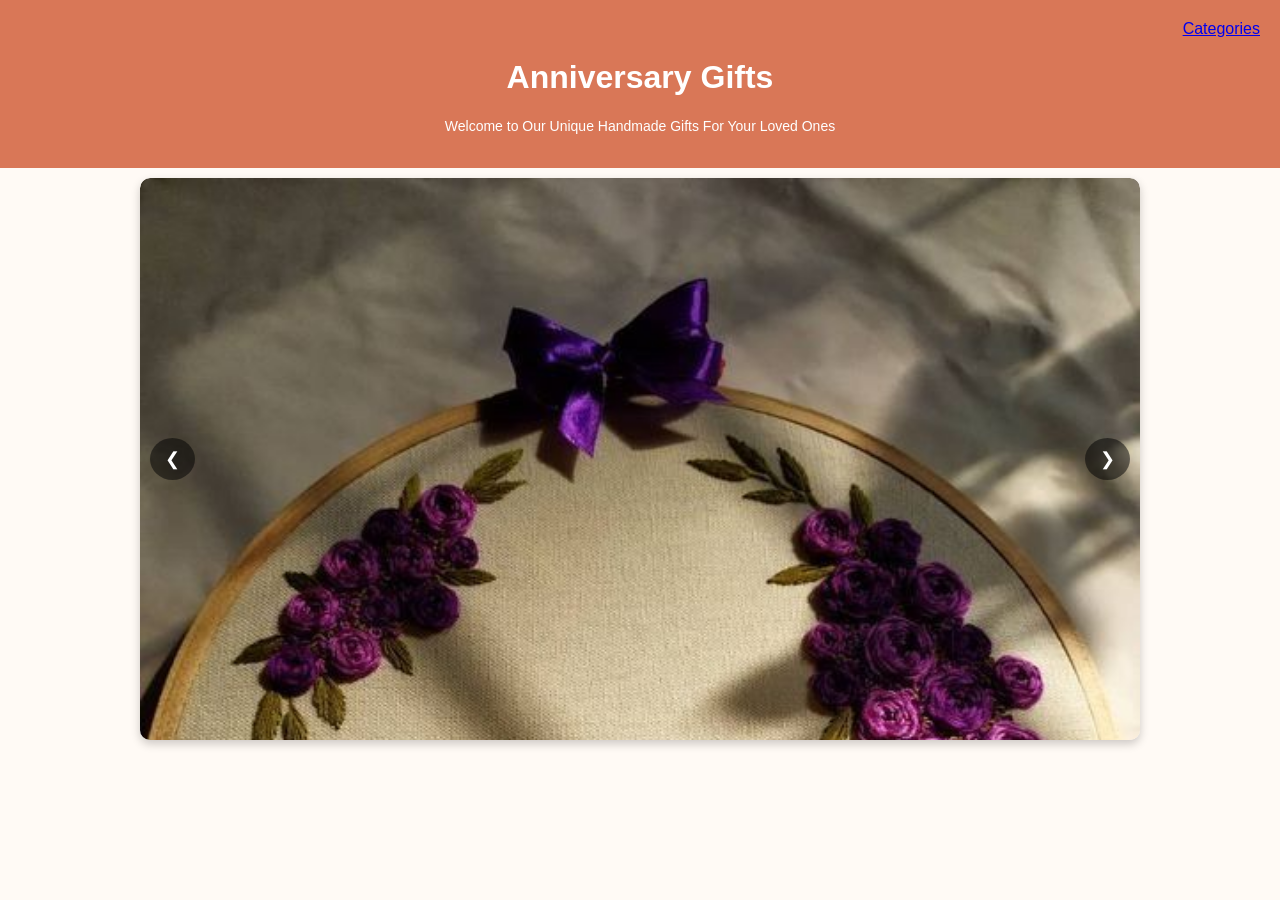
==== Anni.html @ 4f7fab9a "My First Commit" ====
<!DOCTYPE html>
<html lang="en">
<head>
  <meta charset="UTF-8" />
  <title>Stitching Corner</title>
  <meta name="viewport" content="width=device-width, initial-scale=1" />
  <style>
    body {
      font-family: 'Poppins', sans-serif;
      background: #fffaf5;
      margin: 0;
      padding: 0;
      text-align: center;
    }

    .header {
      background-color: #d97757;
      color: white;
      padding: 20px;
    }

    .notes {
      font-size: 14px;
      color: #fff;
    }

    .carousel {
  position: relative;
  width: 90%;              /* 90% of the screen width */
  max-width: 1000px;       /* limit max width for large screens */
  aspect-ratio: 16 / 9;    /* automatically keeps a nice rectangle shape */
  margin: 10px auto;
  overflow: hidden;
  border-radius: 10px;
  box-shadow: 0 4px 10px rgba(0,0,0,0.2);
}

.slides img {
  width: 100%;
  height: 50%;
  object-fit: cover;        /* keeps image proportions and crops nicely */
  display: none;
  border-radius: 10px;
}

    .slides img.active {
      display: block;
    }

    .prev, .next {
      position: absolute;
      top: 50%;
      transform: translateY(-50%);
      background-color: rgba(0,0,0,0.5);
      color: white;
      border: none;
      border-radius: 50%;
      padding: 10px 15px;
      cursor: pointer;
      font-size: 18px;
    }

    .prev:hover, .next:hover {
      background-color: rgba(0,0,0,0.7);
    }

    .prev {
      left: 10px;
    }

    .next {
      right: 10px;
    }
  </style>
</head>

<body>
      
  <header class="header">  
    <div style="display: flex; justify-content: flex-end;">
        <a href="Categories.html">Categories</a> 
    </div>    
      <h1>Anniversary Gifts</h1> 
      <p class="notes">Welcome to Our Unique Handmade Gifts For Your Loved Ones</p>
  </header>
  <section class="carousel">
    <div class="slides">
      <img src="pictures/Anni/Anni1.jpg" alt="Slide 1" class="active">
      <img src="pictures/Anni/Anni2.jpg" alt="Slide 2">
      <img src="pictures/Anni/Anni3.jpg" alt="Slide 3">
    </div>
    <button class="prev">&#10094;</button>
    <button class="next">&#10095;</button>
  </section>

  <script>
    const slides = document.querySelectorAll('.slides img');
    const prev = document.querySelector('.prev');
    const next = document.querySelector('.next');
    let index = 0;

    function showSlide(i) {
      slides.forEach((slide, idx) => {
        slide.classList.toggle('active', idx === i);
      });
    }

    prev.addEventListener('click', () => {
      index = (index > 0) ? index - 1 : slides.length - 1;
      showSlide(index);
    });

    next.addEventListener('click', () => {
      index = (index < slides.length - 1) ? index + 1 : 0;
      showSlide(index);
    });
  </script>
</body>
</html>
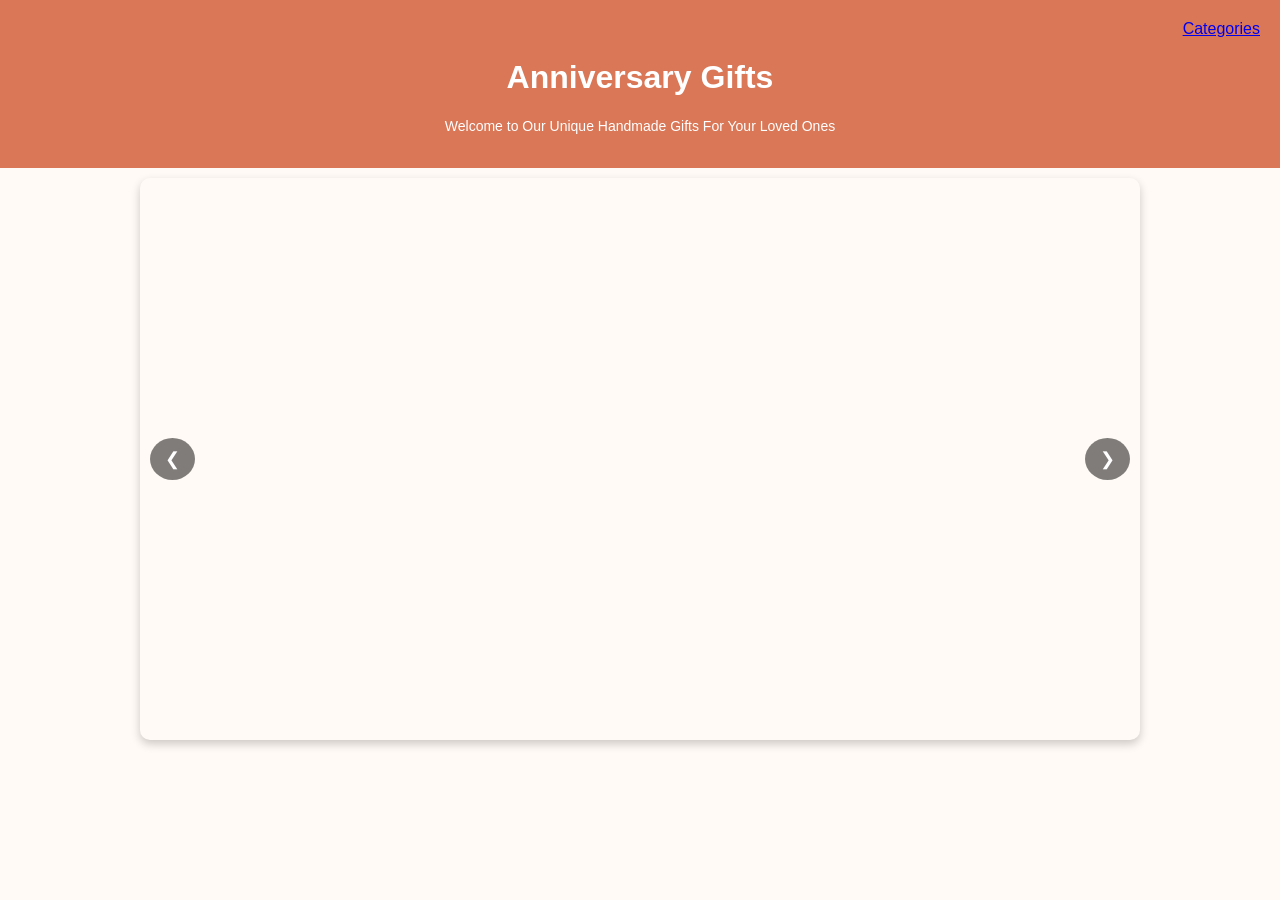
==== commit 209c8520: "adding new web pages" ====
--- a/Anni.html
+++ b/Anni.html
@@ -1,5 +1,6 @@
 <!DOCTYPE html>
 <html lang="en">
+
 <head>
   <meta charset="UTF-8" />
   <title>Stitching Corner</title>
@@ -25,33 +26,45 @@
     }
 
     .carousel {
-  position: relative;
-  width: 90%;              /* 90% of the screen width */
-  max-width: 1000px;       /* limit max width for large screens */
-  aspect-ratio: 16 / 9;    /* automatically keeps a nice rectangle shape */
-  margin: 10px auto;
-  overflow: hidden;
-  border-radius: 10px;
-  box-shadow: 0 4px 10px rgba(0,0,0,0.2);
-}
+      position: relative;
+      width: 90%;
+      max-width: 1000px;
+      aspect-ratio: 16 / 9;
+      /* ok if supported */
+      min-height: 300px;
+      /* fallback if aspect-ratio isn't supported */
+      margin: 10px auto;
+      overflow: hidden;
+      border-radius: 10px;
+      box-shadow: 0 4px 10px rgba(0, 0, 0, 0.2);
+    }
 
-.slides img {
-  width: 100%;
-  height: 50%;
-  object-fit: cover;        /* keeps image proportions and crops nicely */
-  display: none;
-  border-radius: 10px;
-}
+    .slides {
+      height: 100%;
+      /* ensure slides fills the carousel */
+    }
+
+    .slides img {
+      width: 100%;
+      height: 100%;
+      object-fit: cover;
+      object-position: center;
+      /* center the cropped area */
+      display: none;
+      border-radius: 10px;
+    }
 
     .slides img.active {
       display: block;
     }
 
-    .prev, .next {
+
+    .prev,
+    .next {
       position: absolute;
       top: 50%;
       transform: translateY(-50%);
-      background-color: rgba(0,0,0,0.5);
+      background-color: rgba(0, 0, 0, 0.5);
       color: white;
       border: none;
       border-radius: 50%;
@@ -60,8 +73,9 @@
       font-size: 18px;
     }
 
-    .prev:hover, .next:hover {
-      background-color: rgba(0,0,0,0.7);
+    .prev:hover,
+    .next:hover {
+      background-color: rgba(0, 0, 0, 0.7);
     }
 
     .prev {
@@ -75,17 +89,17 @@
 </head>
 
 <body>
-      
-  <header class="header">  
+
+  <header class="header">
     <div style="display: flex; justify-content: flex-end;">
-        <a href="Categories.html">Categories</a> 
-    </div>    
-      <h1>Anniversary Gifts</h1> 
-      <p class="notes">Welcome to Our Unique Handmade Gifts For Your Loved Ones</p>
+      <a href="Categories.html">Categories</a>
+    </div>
+    <h1>Anniversary Gifts</h1>
+    <p class="notes">Welcome to Our Unique Handmade Gifts For Your Loved Ones</p>
   </header>
   <section class="carousel">
     <div class="slides">
-      <img src="pictures/Anni/Anni1.jpg" alt="Slide 1" class="active">
+      <img src="pictures/Anni/Anni1.jpg" alt="Slide 1">
       <img src="pictures/Anni/Anni2.jpg" alt="Slide 2">
       <img src="pictures/Anni/Anni3.jpg" alt="Slide 3">
     </div>
@@ -116,4 +130,4 @@
     });
   </script>
 </body>
-</html>
+</html>
